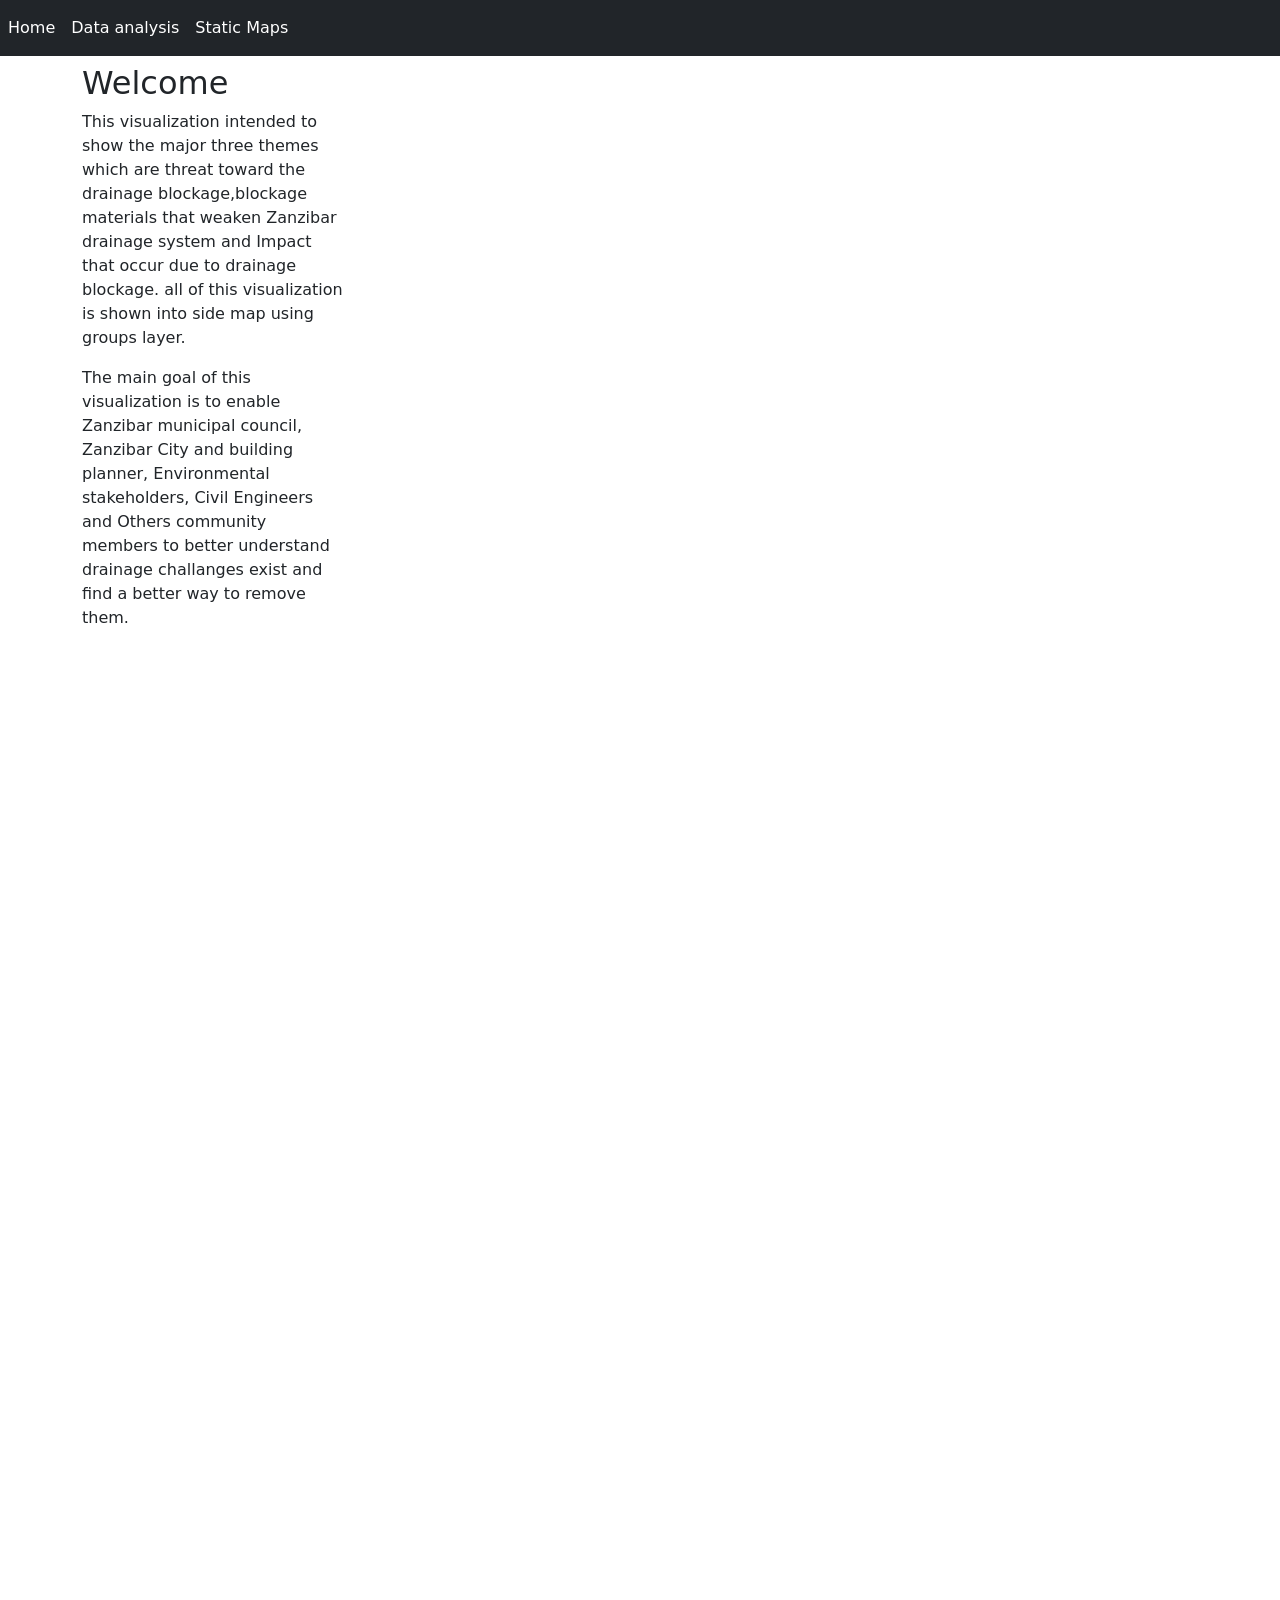
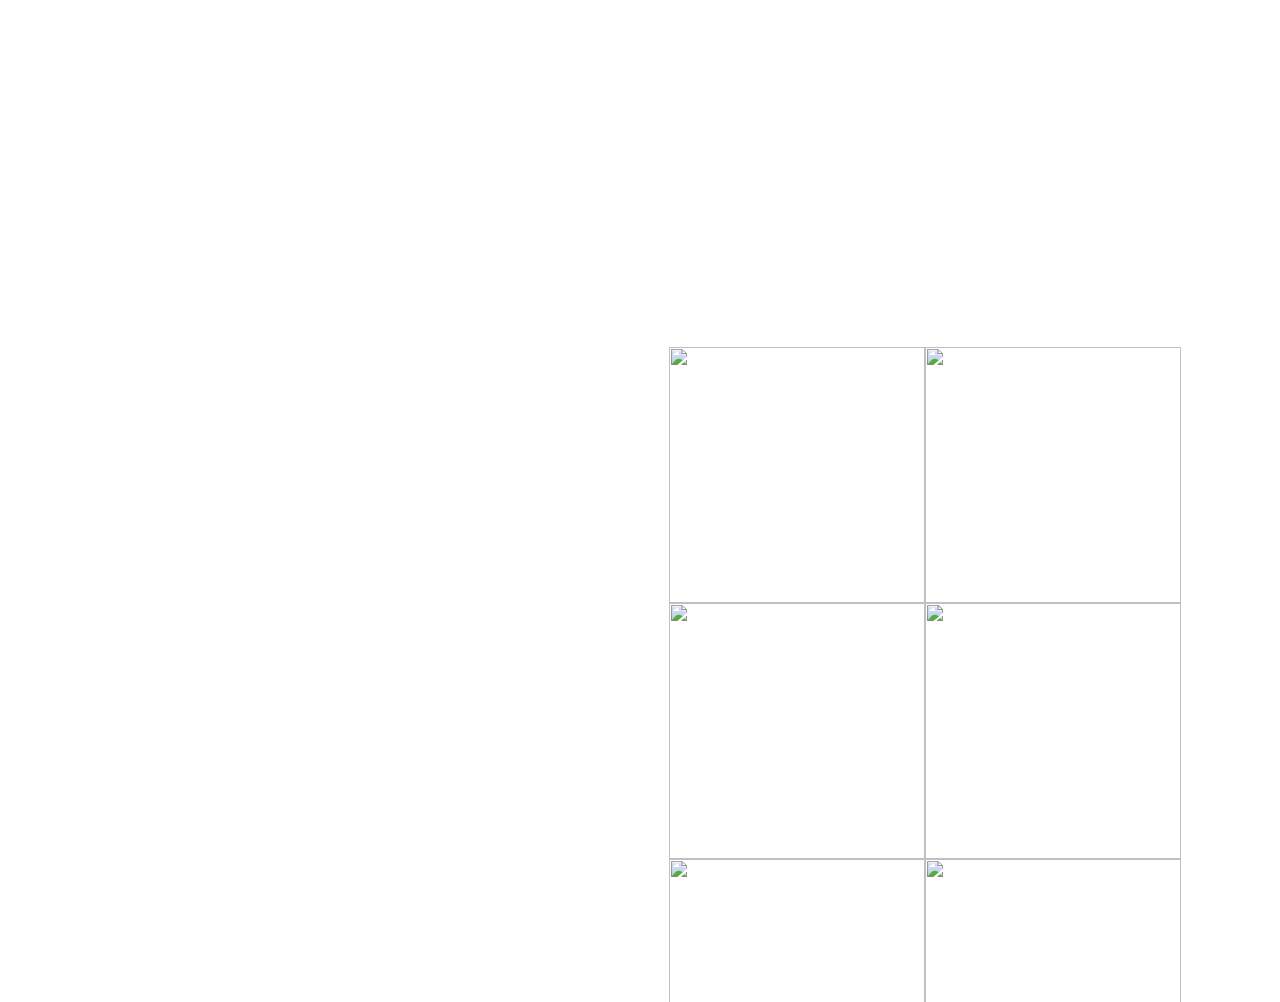
==== index.html @ f1a92edf "jjj first" ====
<!DOCTYPE html>
<html lang="en">
<head>
<meta charset="UTF-8">
<meta name="viewport" content="width=device-width, initial-scale=1.0">
<meta http-equiv="X-UA-Compatible" content="ie=edge">
<meta name="Description" content="Enter your description here"/>
<link rel="stylesheet" href="https://cdnjs.cloudflare.com/ajax/libs/twitter-bootstrap/5.0.0-alpha2/css/bootstrap.min.css">
<link rel="stylesheet" href="https://cdnjs.cloudflare.com/ajax/libs/font-awesome/5.15.0/css/all.min.css">
<link rel="stylesheet" href="css/leaflet.css">
<link rel="stylesheet" href="css/qgis2web.css"><link rel="stylesheet" href="css/fontawesome-all.min.css">
<title>Galaxy Group Drainage Visualization</title>

<style>
    #map {
            width: 100%;
            height: 100%;
            padding: 0;
            margin: 0;
        }
</style>
</head>
<body>

<nav class="navbar navbar-expand-lg navbar-dark bg-dark">
<!-- <a class="navbar-brand" href="#">Navbar</a> -->
<button class="navbar-toggler" type="button" data-toggle="collapse" data-target="#navbarSupportedContent" aria-controls="navbarSupportedContent" aria-expanded="false" aria-label="Toggle navigation">
<span class="navbar-toggler-icon"></span>
</button>

<div class="collapse navbar-collapse" id="navbarSupportedContent">
<ul class="navbar-nav ml-5">
<li class="nav-item active">
<a class="nav-link active" href="#">Home <span class="sr-only">(current)</span></a>
</li>
<li class="nav-item">
<a class="nav-link active" href="data-analysis.html">Data analysis</a>
</li>
<li class="nav-item ">
    <a class="nav-link active" href="static-map.html">Static Maps</a>
    </li>
</div>
</nav>


<div class="container mt-2">
    <div class="row">
        <div class="col-md-3">
            <h2>Welcome</h2>
                                <p>
                                   This visualization intended to show the major three themes which are threat toward the drainage
                                    blockage,blockage materials that weaken Zanzibar drainage system and Impact that occur due to drainage blockage.
                                    all of this visualization is shown into side map
                                    using groups layer.
                                     
                                     </p>
                                <p>
                                    The main goal of this visualization is to enable  Zanzibar municipal council,
                                    Zanzibar City and building planner, Environmental stakeholders, Civil Engineers and Others
                                    community members to better understand drainage challanges exist and find a better way to 
                                    remove them.
  
                                </p>
        </div>
        <div class="col-md-9">
            <div id="map"></div>
        </div>
    </div>
</div>


<script src="js/leaflet.js"></script>
  <script src="js/leaflet-heat.js"></script>
  <script src="data/drainagedata.js"></script>
  <script src="data/Floodpronearea_1.js"></script>
  <script src="data/blockagematerials_2.js"></script>
  <script src="data/threatdraiange_3.js"></script>
  <script src="data/threatwater_bodies_4.js"></script>
  <script src="data/threatwastepoints_5.js"></script>
  <script src="data/threatbuildings_6.js"></script>
  <script src="data/shehias_7.js"></script>
  <script src="data/buildings.js"></script>
  <script src="data/floodbuffers.js"></script>
<script src="js/kazi.js"></script>

<script src="https://cdnjs.cloudflare.com/ajax/libs/popper.js/1.16.1/umd/popper.min.js"></script>
<script src="https://cdnjs.cloudflare.com/ajax/libs/twitter-bootstrap/5.0.0-alpha2/js/bootstrap.min.js"></script>
</body>
</html>
---- css/qgis2web.css ----
#map {
            background-color: #ffffff
        }
        th {
            text-align: left;
            vertical-align: top;
        }
        .info {
            padding: 6px 8px;
            font: 14px/16px Arial, Helvetica, sans-serif;
            background: white;
            background: rgba(255,255,255,0.8);
            box-shadow: 0 0 15px rgba(0,0,0,0.2);
            border-radius: 5px;
        }
        .info h2 {
            margin: 0 0 5px;
            color: #777;
        }
        .leaflet-container {
            background: #fff;
            padding-right: 10px;
        }
        .leaflet-popup-content {
            width:auto;
            padding-right:10px;
        }
        .leaflet-tooltip {
            background: none;
            box-shadow: none;
            border: none;
        }
        .leaflet-tooltip-left:before, .leaflet-tooltip-right:before {
            border: 0px;
        }
        }
        .fa, .leaflet-container, a {
            color: #000000 !important;
        }
        .leaflet-control-zoom-in, .leaflet-control-zoom-out,
        .leaflet-control-locate a,
        .leaflet-touch .leaflet-control-geocoder-icon,
        .leaflet-control-search .search-button,
         .leaflet-control-measure {
            background-color: #f8f8f8 !important;
            border-radius: 0px !important;
            color: #000000 !important;
        }
        .abstract {
            font: bold 18px 'Lucida Console', Monaco, monospace;
            text-indent: 1px;
            background-color: #f8f8f8 !important;
            width: 30px !important;
            color: #000000 !important;
            height: 30px !important;
            text-align: center !important;
            line-height: 30px !important;
        }
        .abstractUncollapsed {
            padding: 6px 8px;
            font: 12px/1.5 "Helvetica Neue", Arial, Helvetica, sans-serif;
            background-color:#f8f8f8 !important;
            color: #000000 !important;
            box-shadow: 0 0 15px rgba(0,0,0,0.2);
            border-radius: 5px;
            max-width: 40%;
        }
        .leaflet-touch .leaflet-control-layers,
        .leaflet-touch .leaflet-bar,
        .leaflet-control-search,
        .leaflet-control-measure {
            border: 3px solid rgba(255,255,255,.4) !important;
        }
        .leaflet-control-attribution a {
            color: #0078A8 !important;
        }
        .leaflet-control-scale-line {
            border: 2px solid #f8f8f8 !important;
            border-top: none !important;
            color: black !important;
        }
        .leaflet-control-search .search-button,
        .leaflet-container .leaflet-control-search,
        .leaflet-control-measure {
            box-shadow: none !important;
        }
        .leaflet-control-search .search-button {
            width: 30px !important;
            height: 30px !important;
            font-size: 13px !important;
            text-align: center !important;
            line-height: 30px !important;
        }
        .leaflet-control-measure .leaflet-control {
            width: 30px !important;
            height: 30px !important;
        }
        .leaflet-container .leaflet-control-search{
            background: none !important;
        }
        .leaflet-control-search .search-input {
            margin: 0px 0px 0px 0px !important;
            height: 30px !important;
        }
        .leaflet-control-measure {
            background: none!important;
            border-radius: 4px !important;
        }
        .leaflet-control-measure .leaflet-control-measure-interaction {
            background-color: #f8f8f8 !important;
        }
        .leaflet-touch .leaflet-control-measure
        .leaflet-control-measure-toggle,
        .leaflet-touch .leaflet-control-measure
        .leaflet-control-measure-toggle:hover {
            width: 30px !important;
            height: 30px !important;
            border-radius: 0px !important;
            background-color: #f8f8f8 !important;
            color: #000000 !important;
            font-size: 13px;
            line-height: 30px;
            text-align: center;
            text-indent: 0%;
        }
        .leaflet-control-layers-toggle {
            background-color: #f8f8f8 !important;
        }
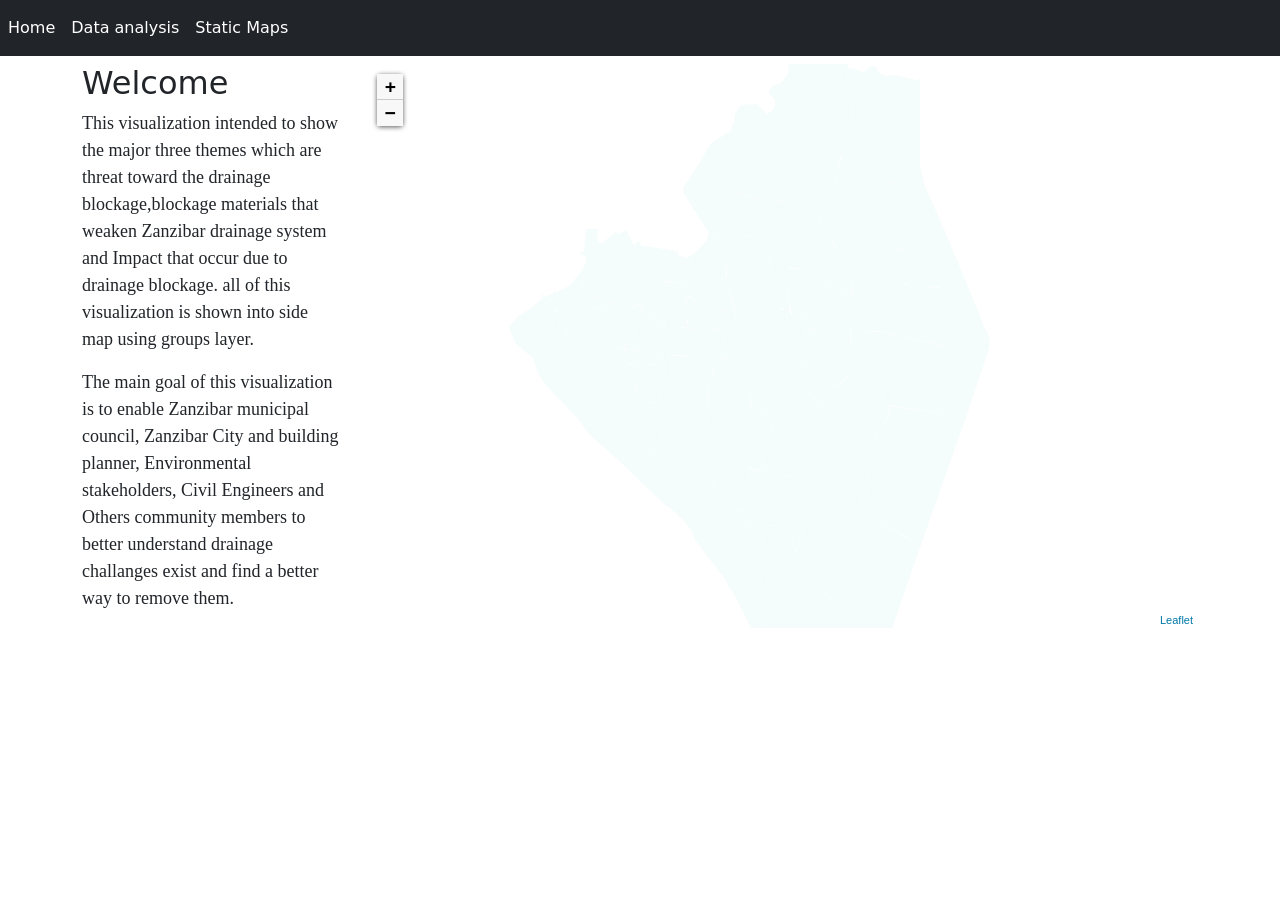
==== commit 17b9ef6a: "final touch final touch" ====
--- a/index.html
+++ b/index.html
@@ -47,14 +47,14 @@
     <div class="row">
         <div class="col-md-3">
             <h2>Welcome</h2>
-                                <p>
+                                <p style="font-family: Roboto; font-size: 18px;">
                                    This visualization intended to show the major three themes which are threat toward the drainage
                                     blockage,blockage materials that weaken Zanzibar drainage system and Impact that occur due to drainage blockage.
                                     all of this visualization is shown into side map
                                     using groups layer.
                                      
                                      </p>
-                                <p>
+                                <p style="font-family: Roboto; font-size: 18px;">
                                     The main goal of this visualization is to enable  Zanzibar municipal council,
                                     Zanzibar City and building planner, Environmental stakeholders, Civil Engineers and Others
                                     community members to better understand drainage challanges exist and find a better way to 
--- a/css/leaflet.css
+++ b/css/leaflet.css
@@ -0,0 +1,654 @@
+/* required styles */
+
+.leaflet-pane,
+.leaflet-tile,
+.leaflet-marker-icon,
+.leaflet-marker-shadow,
+.leaflet-tile-container,
+.leaflet-pane > svg,
+.leaflet-pane > canvas,
+.leaflet-zoom-box,
+.leaflet-image-layer,
+.leaflet-layer {
+	position: absolute;
+	left: 0;
+	top: 0;
+	}
+.leaflet-container {
+	overflow: hidden;
+	}
+.leaflet-tile,
+.leaflet-marker-icon,
+.leaflet-marker-shadow {
+	-webkit-user-select: none;
+	   -moz-user-select: none;
+	        user-select: none;
+	  -webkit-user-drag: none;
+	}
+/* Prevents IE11 from highlighting tiles in blue */
+.leaflet-tile::selection {
+	background: transparent;
+}
+/* Safari renders non-retina tile on retina better with this, but Chrome is worse */
+.leaflet-safari .leaflet-tile {
+	image-rendering: -webkit-optimize-contrast;
+	}
+/* hack that prevents hw layers "stretching" when loading new tiles */
+.leaflet-safari .leaflet-tile-container {
+	width: 1600px;
+	height: 1600px;
+	-webkit-transform-origin: 0 0;
+	}
+.leaflet-marker-icon,
+.leaflet-marker-shadow {
+	display: block;
+	}
+/* .leaflet-container svg: reset svg max-width decleration shipped in Joomla! (joomla.org) 3.x */
+/* .leaflet-container img: map is broken in FF if you have max-width: 100% on tiles */
+.leaflet-container .leaflet-overlay-pane svg,
+.leaflet-container .leaflet-marker-pane img,
+.leaflet-container .leaflet-shadow-pane img,
+.leaflet-container .leaflet-tile-pane img,
+.leaflet-container img.leaflet-image-layer,
+.leaflet-container .leaflet-tile {
+	max-width: none !important;
+	max-height: none !important;
+	}
+
+.leaflet-container.leaflet-touch-zoom {
+	-ms-touch-action: pan-x pan-y;
+	touch-action: pan-x pan-y;
+	}
+.leaflet-container.leaflet-touch-drag {
+	-ms-touch-action: pinch-zoom;
+	/* Fallback for FF which doesn't support pinch-zoom */
+	touch-action: none;
+	touch-action: pinch-zoom;
+}
+.leaflet-container.leaflet-touch-drag.leaflet-touch-zoom {
+	-ms-touch-action: none;
+	touch-action: none;
+}
+.leaflet-container {
+	-webkit-tap-highlight-color: transparent;
+}
+.leaflet-container a {
+	-webkit-tap-highlight-color: rgba(51, 181, 229, 0.4);
+}
+.leaflet-tile {
+	filter: inherit;
+	visibility: hidden;
+	}
+.leaflet-tile-loaded {
+	visibility: inherit;
+	}
+.leaflet-zoom-box {
+	width: 0;
+	height: 0;
+	-moz-box-sizing: border-box;
+	     box-sizing: border-box;
+	z-index: 800;
+	}
+/* workaround for https://bugzilla.mozilla.org/show_bug.cgi?id=888319 */
+.leaflet-overlay-pane svg {
+	-moz-user-select: none;
+	}
+
+.leaflet-pane         { z-index: 400; }
+
+.leaflet-tile-pane    { z-index: 200; }
+.leaflet-overlay-pane { z-index: 400; }
+.leaflet-shadow-pane  { z-index: 500; }
+.leaflet-marker-pane  { z-index: 600; }
+.leaflet-tooltip-pane   { z-index: 650; }
+.leaflet-popup-pane   { z-index: 700; }
+
+.leaflet-map-pane canvas { z-index: 100; }
+.leaflet-map-pane svg    { z-index: 200; }
+
+.leaflet-vml-shape {
+	width: 1px;
+	height: 1px;
+	}
+.lvml {
+	behavior: url(#default#VML);
+	display: inline-block;
+	position: absolute;
+	}
+
+
+/* control positioning */
+
+.leaflet-control {
+	position: relative;
+	z-index: 800;
+	pointer-events: visiblePainted; /* IE 9-10 doesn't have auto */
+	pointer-events: auto;
+	}
+.leaflet-top,
+.leaflet-bottom {
+	position: absolute;
+	z-index: 1000;
+	pointer-events: none;
+	}
+.leaflet-top {
+	top: 0;
+	}
+.leaflet-right {
+	right: 0;
+	}
+.leaflet-bottom {
+	bottom: 0;
+	}
+.leaflet-left {
+	left: 0;
+	}
+.leaflet-control {
+	float: left;
+	clear: both;
+	}
+.leaflet-right .leaflet-control {
+	float: right;
+	}
+.leaflet-top .leaflet-control {
+	margin-top: 10px;
+	}
+.leaflet-bottom .leaflet-control {
+	margin-bottom: 10px;
+	}
+.leaflet-left .leaflet-control {
+	margin-left: 10px;
+	}
+.leaflet-right .leaflet-control {
+	margin-right: 10px;
+	}
+
+
+/* zoom and fade animations */
+
+.leaflet-fade-anim .leaflet-tile {
+	will-change: opacity;
+	}
+.leaflet-fade-anim .leaflet-popup {
+	opacity: 0;
+	-webkit-transition: opacity 0.2s linear;
+	   -moz-transition: opacity 0.2s linear;
+	        transition: opacity 0.2s linear;
+	}
+.leaflet-fade-anim .leaflet-map-pane .leaflet-popup {
+	opacity: 1;
+	}
+.leaflet-zoom-animated {
+	-webkit-transform-origin: 0 0;
+	    -ms-transform-origin: 0 0;
+	        transform-origin: 0 0;
+	}
+.leaflet-zoom-anim .leaflet-zoom-animated {
+	will-change: transform;
+	}
+.leaflet-zoom-anim .leaflet-zoom-animated {
+	-webkit-transition: -webkit-transform 0.25s cubic-bezier(0,0,0.25,1);
+	   -moz-transition:    -moz-transform 0.25s cubic-bezier(0,0,0.25,1);
+	        transition:         transform 0.25s cubic-bezier(0,0,0.25,1);
+	}
+.leaflet-zoom-anim .leaflet-tile,
+.leaflet-pan-anim .leaflet-tile {
+	-webkit-transition: none;
+	   -moz-transition: none;
+	        transition: none;
+	}
+
+.leaflet-zoom-anim .leaflet-zoom-hide {
+	visibility: hidden;
+	}
+
+
+/* cursors */
+
+.leaflet-interactive {
+	cursor: pointer;
+	}
+.leaflet-grab {
+	cursor: -webkit-grab;
+	cursor:    -moz-grab;
+	cursor:         grab;
+	}
+.leaflet-crosshair,
+.leaflet-crosshair .leaflet-interactive {
+	cursor: crosshair;
+	}
+.leaflet-popup-pane,
+.leaflet-control {
+	cursor: auto;
+	}
+.leaflet-dragging .leaflet-grab,
+.leaflet-dragging .leaflet-grab .leaflet-interactive,
+.leaflet-dragging .leaflet-marker-draggable {
+	cursor: move;
+	cursor: -webkit-grabbing;
+	cursor:    -moz-grabbing;
+	cursor:         grabbing;
+	}
+
+/* marker & overlays interactivity */
+.leaflet-marker-icon,
+.leaflet-marker-shadow,
+.leaflet-image-layer,
+.leaflet-pane > svg path,
+.leaflet-tile-container {
+	pointer-events: none;
+	}
+
+.leaflet-marker-icon.leaflet-interactive,
+.leaflet-image-layer.leaflet-interactive,
+.leaflet-pane > svg path.leaflet-interactive,
+svg.leaflet-image-layer.leaflet-interactive path {
+	pointer-events: visiblePainted; /* IE 9-10 doesn't have auto */
+	pointer-events: auto;
+	}
+
+/* visual tweaks */
+
+.leaflet-container {
+	background: #ddd;
+	outline: 0;
+	}
+.leaflet-container a {
+	color: #0078A8;
+	}
+.leaflet-container a.leaflet-active {
+	outline: 2px solid orange;
+	}
+.leaflet-zoom-box {
+	border: 2px dotted #38f;
+	background: rgba(255,255,255,0.5);
+	}
+
+
+/* general typography */
+.leaflet-container {
+	font: 12px/1.5 "Helvetica Neue", Arial, Helvetica, sans-serif;
+	}
+
+
+/* general toolbar styles */
+
+.leaflet-bar {
+	box-shadow: 0 1px 5px rgba(0,0,0,0.65);
+	border-radius: 4px;
+	}
+.leaflet-bar a,
+.leaflet-bar a:hover {
+	background-color: #fff;
+	border-bottom: 1px solid #ccc;
+	width: 26px;
+	height: 26px;
+	line-height: 26px;
+	display: block;
+	text-align: center;
+	text-decoration: none;
+	color: black;
+	}
+.leaflet-bar a,
+.leaflet-control-layers-toggle {
+	background-position: 50% 50%;
+	background-repeat: no-repeat;
+	display: block;
+	}
+.leaflet-bar a:hover {
+	background-color: #f4f4f4;
+	}
+.leaflet-bar a:first-child {
+	border-top-left-radius: 4px;
+	border-top-right-radius: 4px;
+	}
+.leaflet-bar a:last-child {
+	border-bottom-left-radius: 4px;
+	border-bottom-right-radius: 4px;
+	border-bottom: none;
+	}
+.leaflet-bar a.leaflet-disabled {
+	cursor: default;
+	background-color: #f4f4f4;
+	color: #bbb;
+	}
+
+.leaflet-touch .leaflet-bar a {
+	width: 30px;
+	height: 30px;
+	line-height: 30px;
+	}
+.leaflet-touch .leaflet-bar a:first-child {
+	border-top-left-radius: 2px;
+	border-top-right-radius: 2px;
+	}
+.leaflet-touch .leaflet-bar a:last-child {
+	border-bottom-left-radius: 2px;
+	border-bottom-right-radius: 2px;
+	}
+
+/* zoom control */
+
+.leaflet-control-zoom-in,
+.leaflet-control-zoom-out {
+	font: bold 18px 'Lucida Console', Monaco, monospace;
+	text-indent: 1px;
+	}
+
+.leaflet-touch .leaflet-control-zoom-in, .leaflet-touch .leaflet-control-zoom-out  {
+	font-size: 22px;
+	}
+
+
+/* layers control */
+
+.leaflet-control-layers {
+	box-shadow: 0 1px 5px rgba(0,0,0,0.4);
+	background: #fff;
+	border-radius: 5px;
+	}
+.leaflet-control-layers-toggle {
+	background-image: url(images/layers.png);
+	width: 36px;
+	height: 36px;
+	}
+.leaflet-retina .leaflet-control-layers-toggle {
+	background-image: url(images/layers-2x.png);
+	background-size: 26px 26px;
+	}
+.leaflet-touch .leaflet-control-layers-toggle {
+	width: 44px;
+	height: 44px;
+	}
+.leaflet-control-layers .leaflet-control-layers-list,
+.leaflet-control-layers-expanded .leaflet-control-layers-toggle {
+	display: none;
+	}
+.leaflet-control-layers-expanded .leaflet-control-layers-list {
+	display: block;
+	position: relative;
+	}
+.leaflet-control-layers-expanded {
+	padding: 6px 10px 6px 6px;
+	color: #333;
+	background: #fff;
+	}
+.leaflet-control-layers-scrollbar {
+	overflow-y: scroll;
+	overflow-x: hidden;
+	padding-right: 5px;
+	}
+.leaflet-control-layers-selector {
+	margin-top: 2px;
+	position: relative;
+	top: 1px;
+	}
+.leaflet-control-layers label {
+	display: block;
+	}
+.leaflet-control-layers-separator {
+	height: 0;
+	border-top: 1px solid #ddd;
+	margin: 5px -10px 5px -6px;
+	}
+
+/* Default icon URLs */
+.leaflet-default-icon-path {
+	background-image: url(images/marker-icon.png);
+	}
+
+
+/* attribution and scale controls */
+
+.leaflet-container .leaflet-control-attribution {
+	background: #fff;
+	background: rgba(255, 255, 255, 0.7);
+	margin: 0;
+	}
+.leaflet-control-attribution,
+.leaflet-control-scale-line {
+	padding: 0 5px;
+	color: #333;
+	}
+.leaflet-control-attribution a {
+	text-decoration: none;
+	}
+.leaflet-control-attribution a:hover {
+	text-decoration: underline;
+	}
+.leaflet-container .leaflet-control-attribution,
+.leaflet-container .leaflet-control-scale {
+	font-size: 11px;
+	}
+.leaflet-left .leaflet-control-scale {
+	margin-left: 5px;
+	}
+.leaflet-bottom .leaflet-control-scale {
+	margin-bottom: 5px;
+	}
+.leaflet-control-scale-line {
+	border: 2px solid #777;
+	border-top: none;
+	line-height: 1.1;
+	padding: 2px 5px 1px;
+	font-size: 11px;
+	white-space: nowrap;
+	overflow: hidden;
+	-moz-box-sizing: border-box;
+	     box-sizing: border-box;
+
+	background: #fff;
+	background: rgba(255, 255, 255, 0.5);
+	}
+.leaflet-control-scale-line:not(:first-child) {
+	border-top: 2px solid #777;
+	border-bottom: none;
+	margin-top: -2px;
+	}
+.leaflet-control-scale-line:not(:first-child):not(:last-child) {
+	border-bottom: 2px solid #777;
+	}
+
+.leaflet-touch .leaflet-control-attribution,
+.leaflet-touch .leaflet-control-layers,
+.leaflet-touch .leaflet-bar {
+	box-shadow: none;
+	}
+.leaflet-touch .leaflet-control-layers,
+.leaflet-touch .leaflet-bar {
+	border: 2px solid rgba(0,0,0,0.2);
+	background-clip: padding-box;
+	}
+
+
+/* popup */
+
+.leaflet-popup {
+	position: absolute;
+	text-align: center;
+	margin-bottom: 20px;
+	}
+.leaflet-popup-content-wrapper {
+	padding: 1px;
+	text-align: left;
+	border-radius: 12px;
+	}
+.leaflet-popup-content {
+	margin: 13px 19px;
+	line-height: 1.4;
+	}
+.leaflet-popup-content p {
+	margin: 18px 0;
+	}
+.leaflet-popup-tip-container {
+	width: 40px;
+	height: 20px;
+	position: absolute;
+	left: 50%;
+	margin-left: -20px;
+	overflow: hidden;
+	pointer-events: none;
+	}
+.leaflet-popup-tip {
+	width: 17px;
+	height: 17px;
+	padding: 1px;
+
+	margin: -10px auto 0;
+
+	-webkit-transform: rotate(45deg);
+	   -moz-transform: rotate(45deg);
+	    -ms-transform: rotate(45deg);
+	        transform: rotate(45deg);
+	}
+.leaflet-popup-content-wrapper,
+.leaflet-popup-tip {
+	background: white;
+	color: #333;
+	box-shadow: 0 3px 14px rgba(0,0,0,0.4);
+	}
+.leaflet-container a.leaflet-popup-close-button {
+	position: absolute;
+	top: 0;
+	right: 0;
+	padding: 4px 4px 0 0;
+	border: none;
+	text-align: center;
+	width: 18px;
+	height: 14px;
+	font: 16px/14px Tahoma, Verdana, sans-serif;
+	color: #c3c3c3;
+	text-decoration: none;
+	font-weight: bold;
+	background: transparent;
+	}
+.leaflet-container a.leaflet-popup-close-button:hover {
+	color: #999;
+	}
+.leaflet-popup-scrolled {
+	overflow: auto;
+	border-bottom: 1px solid #ddd;
+	border-top: 1px solid #ddd;
+	}
+
+.leaflet-oldie .leaflet-popup-content-wrapper {
+	zoom: 1;
+	}
+.leaflet-oldie .leaflet-popup-tip {
+	width: 24px;
+	margin: 0 auto;
+
+	-ms-filter: "progid:DXImageTransform.Microsoft.Matrix(M11=0.70710678, M12=0.70710678, M21=-0.70710678, M22=0.70710678)";
+	filter: progid:DXImageTransform.Microsoft.Matrix(M11=0.70710678, M12=0.70710678, M21=-0.70710678, M22=0.70710678);
+	}
+.leaflet-oldie .leaflet-popup-tip-container {
+	margin-top: -1px;
+	}
+
+.leaflet-oldie .leaflet-control-zoom,
+.leaflet-oldie .leaflet-control-layers,
+.leaflet-oldie .leaflet-popup-content-wrapper,
+.leaflet-oldie .leaflet-popup-tip {
+	border: 1px solid #999;
+	}
+
+
+/* div icon */
+
+.leaflet-div-icon {
+	background: #fff;
+	border: 1px solid #666;
+	}
+
+
+/* Tooltip */
+/* Base styles for the element that has a tooltip */
+.leaflet-tooltip {
+	position: absolute;
+	padding: 6px;
+	background-color: #fff;
+	border: 1px solid #fff;
+	border-radius: 3px;
+	color: #222;
+	white-space: nowrap;
+	-webkit-user-select: none;
+	-moz-user-select: none;
+	-ms-user-select: none;
+	user-select: none;
+	pointer-events: none;
+	box-shadow: 0 1px 3px rgba(0,0,0,0.4);
+	}
+.leaflet-tooltip.leaflet-clickable {
+	cursor: pointer;
+	pointer-events: auto;
+	}
+.leaflet-tooltip-top:before,
+.leaflet-tooltip-bottom:before,
+.leaflet-tooltip-left:before,
+.leaflet-tooltip-right:before {
+	position: absolute;
+	pointer-events: none;
+	border: 6px solid transparent;
+	background: transparent;
+	content: "";
+	}
+
+/* Directions */
+
+.leaflet-tooltip-bottom {
+	margin-top: 6px;
+}
+.leaflet-tooltip-top {
+	margin-top: -6px;
+}
+.leaflet-tooltip-bottom:before,
+.leaflet-tooltip-top:before {
+	left: 50%;
+	margin-left: -6px;
+	}
+.leaflet-tooltip-top:before {
+	bottom: 0;
+	margin-bottom: -12px;
+	border-top-color: #fff;
+	}
+.leaflet-tooltip-bottom:before {
+	top: 0;
+	margin-top: -12px;
+	margin-left: -6px;
+	border-bottom-color: #fff;
+	}
+.leaflet-tooltip-left {
+	margin-left: -6px;
+}
+.leaflet-tooltip-right {
+	margin-left: 6px;
+}
+.leaflet-tooltip-left:before,
+.leaflet-tooltip-right:before {
+	top: 50%;
+	margin-top: -6px;
+	}
+.leaflet-tooltip-left:before {
+	right: 0;
+	margin-right: -12px;
+	border-left-color: #fff;
+	}
+.leaflet-tooltip-right:before {
+	left: 0;
+	margin-left: -12px;
+	border-right-color: #fff;
+	}
+
+
+/* Legend */
+.legend {
+    line-height: 38px;
+    color: #555;
+}
+.legend i {
+    width: 58px;
+    height: 18px;
+    float: left;
+    margin-right: 8px;
+    opacity: 0.7;
+}
